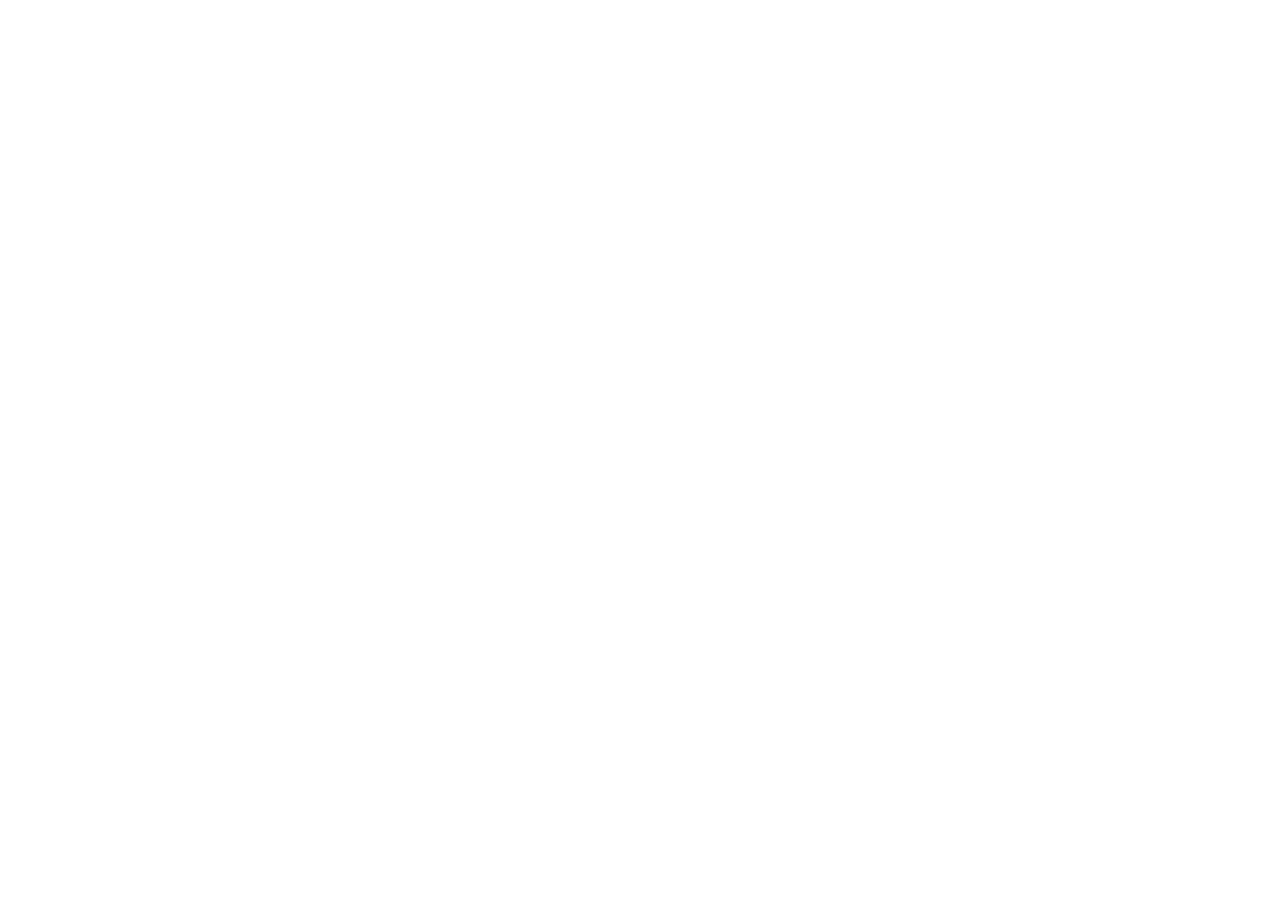
==== Proyecto1/index.html @ 81acd402 "Inicio" ====
<!DOCTYPE html>
<html>
<head>
  <title>My Game</title>

  <script type="text/javascript" src="js/background.js"></script>
  <script type="text/javascript" src="js/bullet.js"></script>
  <script type="text/javascript" src="js/player.js"></script>
  <script type="text/javascript" src="js/obstacle.js"></script>
  <script type="text/javascript" src="js/game.js"></script>

  <script type="text/javascript" src="js/index.js"></script>

  <link rel="stylesheet" type="text/css" href="css/style.css">
</head>
<body>
  <canvas id="canvas" width="1200" height="700"></canvas>
</body>
</html>
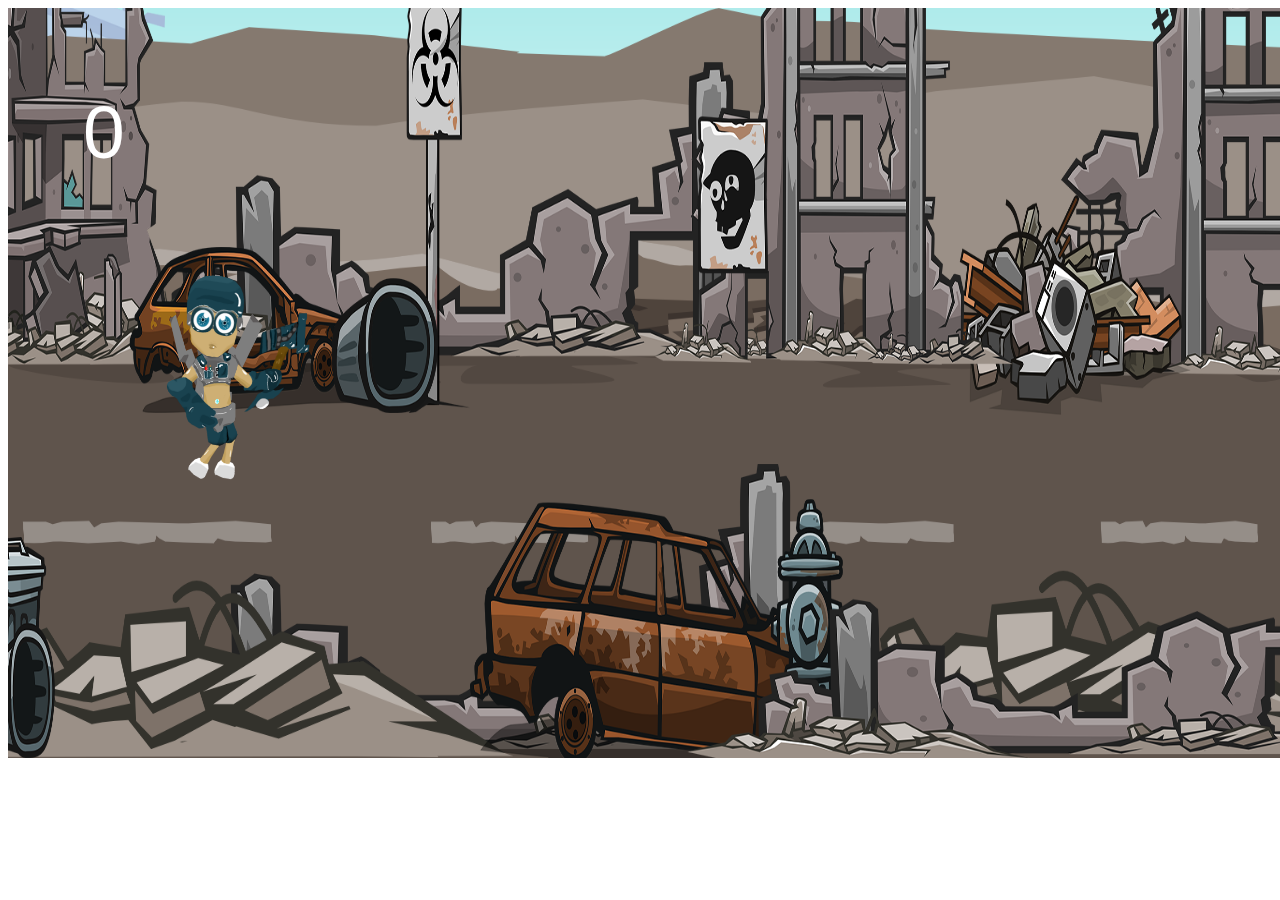
==== commit d639ed26: "primercom" ====
--- a/Proyecto1/index.html
+++ b/Proyecto1/index.html
@@ -4,9 +4,13 @@
   <title>My Game</title>
 
   <script type="text/javascript" src="js/background.js"></script>
+  <script type="text/javascript" src="js/player.js"></script>
+  <script type="text/javascript" src="js/zombies.js"></script>
+  <script type="text/javascript" src="js/zombies2.js"></script>
   <script type="text/javascript" src="js/bullet.js"></script>
-  <script type="text/javascript" src="js/player.js"></script>
-  <script type="text/javascript" src="js/obstacle.js"></script>
+
+  <script type="text/javascript" src="js/spider.js"></script>
+
   <script type="text/javascript" src="js/game.js"></script>
 
   <script type="text/javascript" src="js/index.js"></script>
@@ -14,6 +18,6 @@
   <link rel="stylesheet" type="text/css" href="css/style.css">
 </head>
 <body>
-  <canvas id="canvas" width="1200" height="700"></canvas>
+  <canvas id="canvas" width="1450" height="750"></canvas>
 </body>
 </html>--- a/Proyecto1/css/style.css
+++ b/Proyecto1/css/style.css
@@ -0,0 +1,3 @@
+canvas {
+  margin: 0, auto;
+}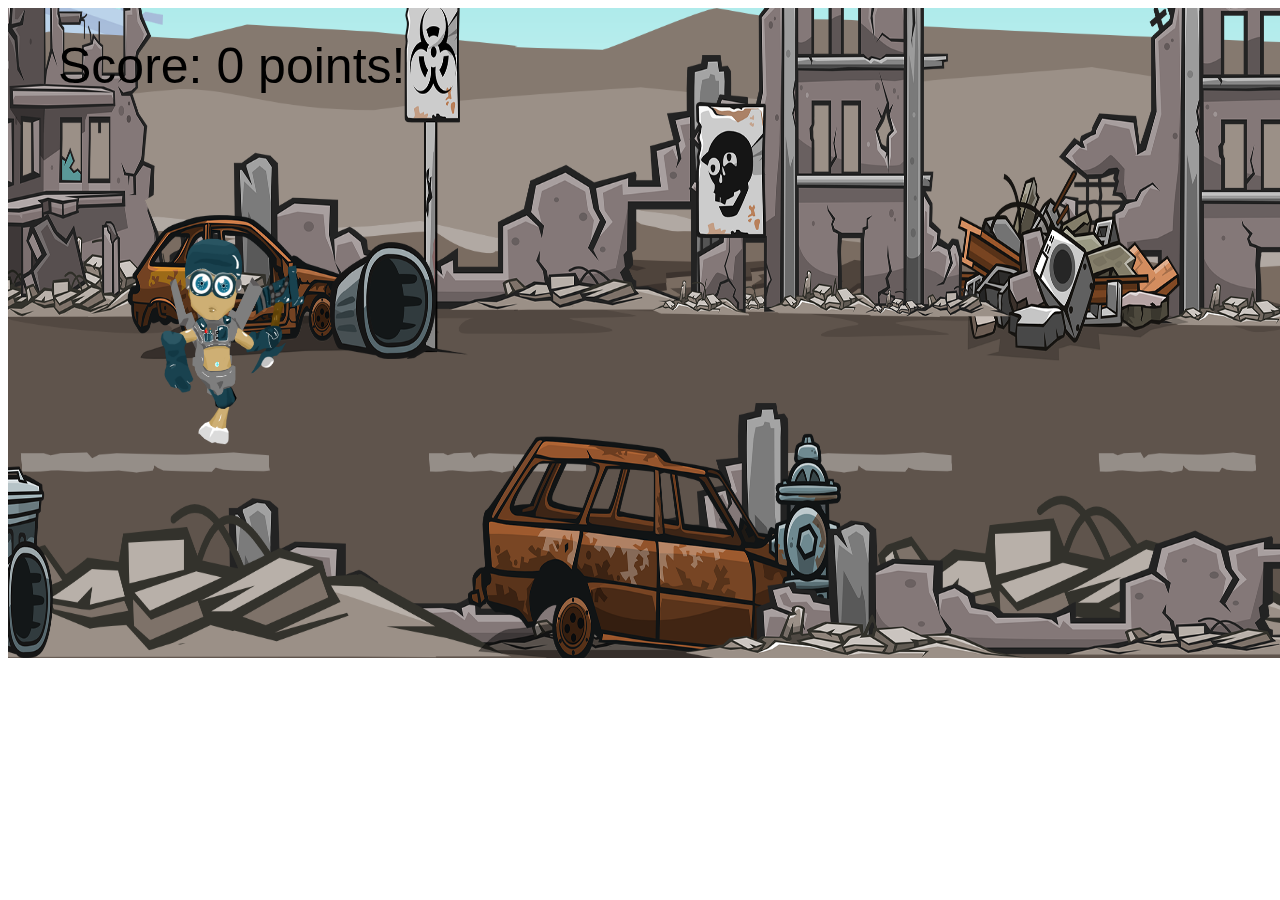
==== commit 3d996dee: "tercercom" ====
--- a/Proyecto1/index.html
+++ b/Proyecto1/index.html
@@ -10,6 +10,7 @@
   <script type="text/javascript" src="js/bullet.js"></script>
 
   <script type="text/javascript" src="js/spider.js"></script>
+  <script type="text/javascript" src="js/killed.js"></script>
 
   <script type="text/javascript" src="js/game.js"></script>
 
@@ -18,6 +19,6 @@
   <link rel="stylesheet" type="text/css" href="css/style.css">
 </head>
 <body>
-  <canvas id="canvas" width="1450" height="750"></canvas>
+  <canvas id="canvas" width="1450" height="650"></canvas>
 </body>
 </html>